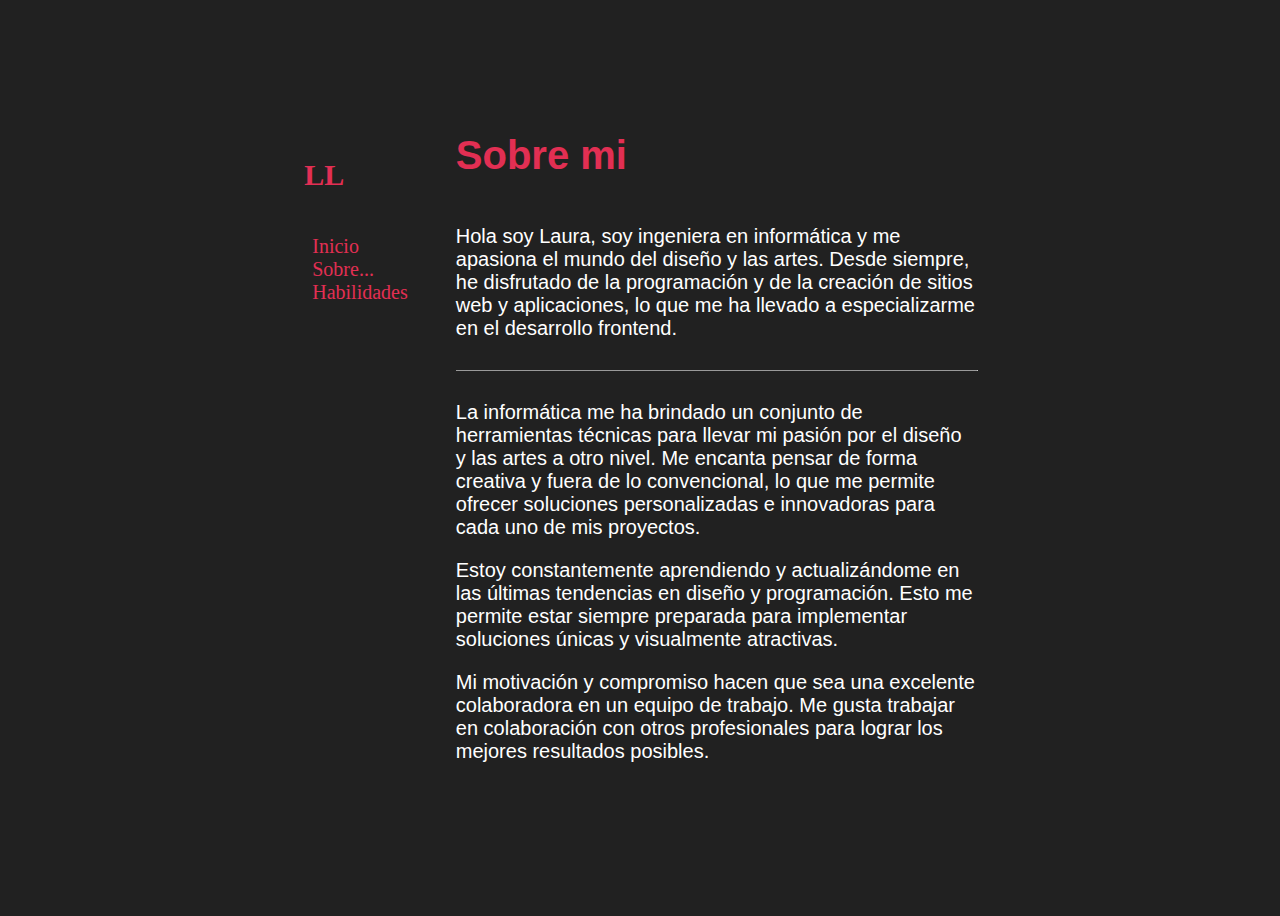
==== sobre.html @ 32207d12 "#change "habilidades"" ====
<!DOCTYPE html>
<html lang="en">
  <head>
    <meta charset="UTF-8" />
    <meta http-equiv="X-UA-Compatible" content="IE=edge" />
    <meta name="viewport" content="width=device-width, initial-scale=1.0" />
    <title>Sobre</title>
    <link rel="stylesheet" href="./sobre.css" />
  </head>
  <body class="body-container">
    <div class="page-container">
      <nav class="nav-container">
        <h2>LL</h2>
        <ul class="about-me">
          <li><a href="./index.html" type="src">Inicio</a></li>
          <li><a href="./sobre.html">Sobre...</a></li>
          <li><a href="./habilidades.html">Habilidades</a></li>
        </ul>
      </nav>
      <main class="main-container">
        <h1>Sobre mi</h1>
        <section class="presentacion-container">
          <p>
            Hola soy Laura, soy ingeniera en informática y me apasiona el mundo
            del diseño y las artes. Desde siempre, he disfrutado de la
            programación y de la creación de sitios web y aplicaciones, lo que
            me ha llevado a especializarme en el desarrollo frontend.
          </p>
        </section>
        <hr />
        <section>
          <p>
            La informática me ha brindado un conjunto de herramientas técnicas
            para llevar mi pasión por el diseño y las artes a otro nivel. Me
            encanta pensar de forma creativa y fuera de lo convencional, lo que
            me permite ofrecer soluciones personalizadas e innovadoras para cada
            uno de mis proyectos.
          </p>
          <p>
            Estoy constantemente aprendiendo y actualizándome en las últimas
            tendencias en diseño y programación. Esto me permite estar siempre
            preparada para implementar soluciones únicas y visualmente
            atractivas.
          </p>
          <p>
            Mi motivación y compromiso hacen que sea una excelente colaboradora
            en un equipo de trabajo. Me gusta trabajar en colaboración con
            otros profesionales para lograr los mejores resultados posibles.
          </p>
        </section>
      </main>
    </div>
  </body>
</html>
---- sobre.css ----
body {
    background-color: #212121;
    color: #ffffff;
    overflow-y: auto;
    font-size: 20px;
  }

.body-container {
    display: flex;
    flex-direction: column;
    align-items: center;
    justify-content: center;
    min-height: 100vh;
  }

  .page-container {
    display: flex;
    flex-direction: row;
    align-items: flex-start;
    margin-left: auto;
    margin-right: auto;
  }

.main-container {
    margin-left: 40px;
    display: flex;
    flex-direction: column;
    align-items: flex-start;
    justify-content: center;
    max-width: 520px;
    font-family: 'Segoe UI', Tahoma, Geneva, Verdana, sans-serif;
  }
  
h1 {
    margin-top: 0;
    color: rgb(226, 47, 83);
  }

.nav-container {
    color: rgb(226, 47, 83);
    display: flex;
    flex-direction: column;
    height: 100%;
  }


  .about-me {
    list-style: none;
    display: flex;
    flex-direction: column;
    margin-top: 8px;
    margin-bottom: 8px;
    padding: 10px 8px;
    font-size: 20px;
    text-align: left;
    border-radius: 4px;
    border-inline-end: 0;
    border: none;
    
  }
  
  a {
    text-decoration: none;
    color: rgb(226, 47, 83);
  }

hr{
  border-bottom: rgb(226, 47, 83);;
  width: 100%;
  height: 0;
}
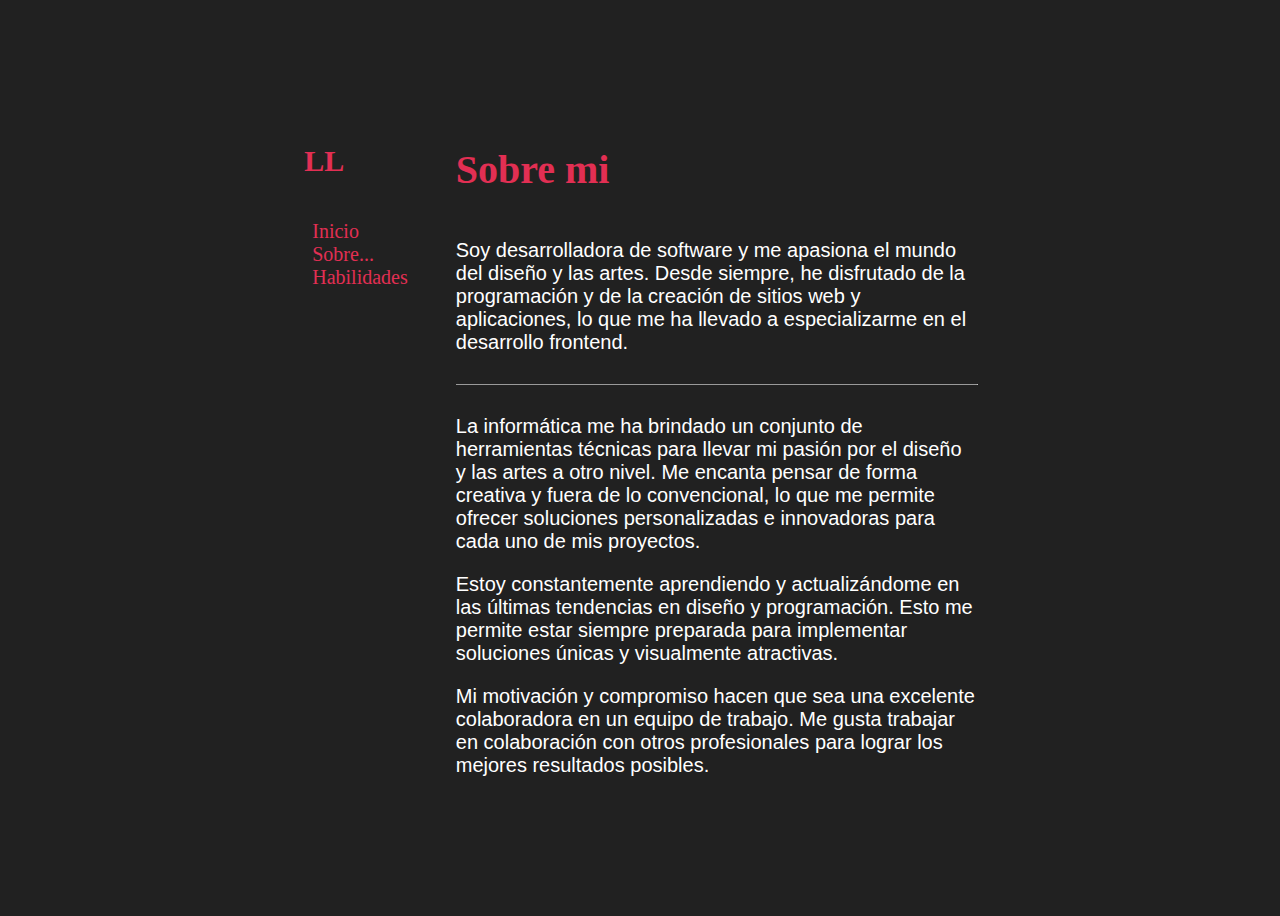
==== commit dc94fe10: "New changes" ====
--- a/sobre.html
+++ b/sobre.html
@@ -21,7 +21,7 @@
         <h1>Sobre mi</h1>
         <section class="presentacion-container">
           <p>
-            Hola soy Laura, soy ingeniera en informática y me apasiona el mundo
+            Soy desarrolladora de software y me apasiona el mundo
             del diseño y las artes. Desde siempre, he disfrutado de la
             programación y de la creación de sitios web y aplicaciones, lo que
             me ha llevado a especializarme en el desarrollo frontend.
--- a/sobre.css
+++ b/sobre.css
@@ -32,8 +32,8 @@
   }
   
 h1 {
-    margin-top: 0;
     color: rgb(226, 47, 83);
+    font-family: serif;
   }
 
 .nav-container {
